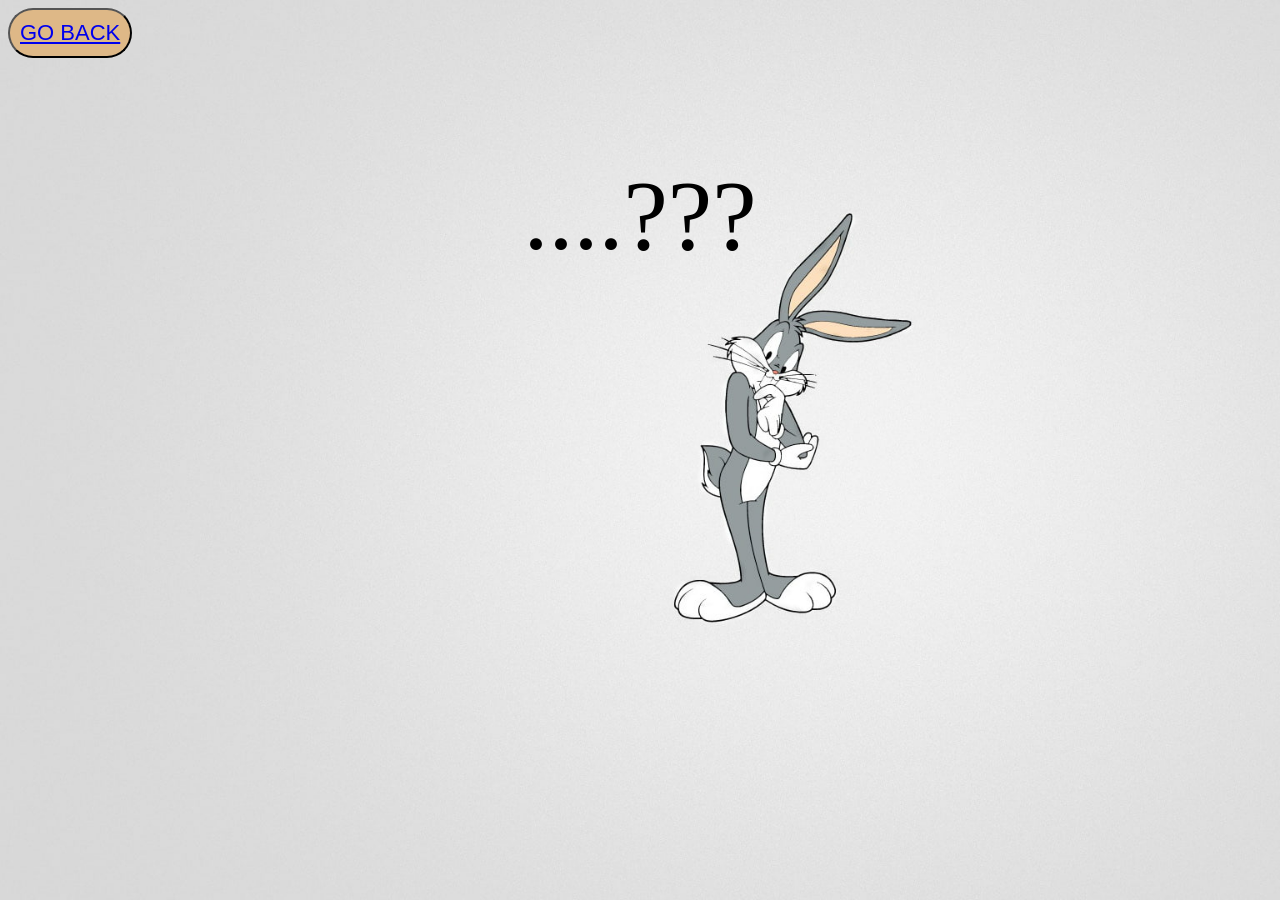
==== project1 fundementals/project1 fundementals/index.html @ aa9c49da "Add files via upload" ====
<!DOCTYPE html>
<html>
    <head>
        <title>BUNNYXDAVE</title>
        <style>
            body {
            background-image: url('bunnyxdave.jpg');
            background-repeat: no-repeat;
            background-attachment: fixed;
            background-size: cover;
            }

        </style>
        <body>
            <button style="padding:10px; background-color: burlywood; font-size: 22px; font-family: sans-serif;border-radius: 30px;
                 "><a href="basicproject1.html"> GO BACK</a></button>
            
            <p style="font-size:100px; text-align: center;">....???</p>
        </body>
    </head>
</html>
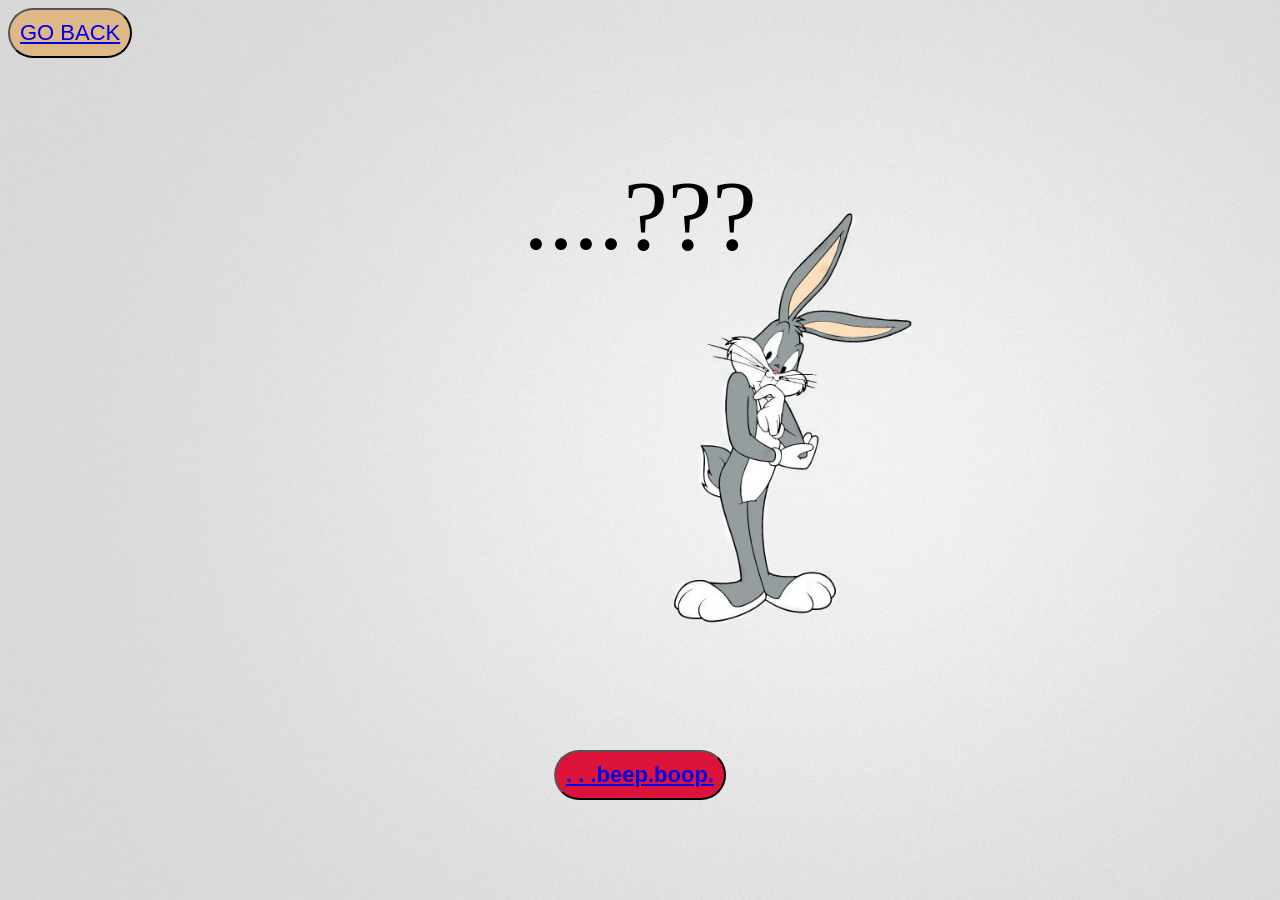
==== commit f62d3476: "Add files via upload" ====
--- a/project1 fundementals/project1 fundementals/index.html
+++ b/project1 fundementals/project1 fundementals/index.html
@@ -16,6 +16,12 @@
                  "><a href="basicproject1.html"> GO BACK</a></button>
             
             <p style="font-size:100px; text-align: center;">....???</p>
-        </body>
+            
+            <button style="padding:10px; background-color: crimson; font-size: 22px; font-family: sans-serif;border-radius: 30px;  position: absolute;
+            bottom: 100px; 
+            left: 50%; transform:translateX(-50%); color: black; font-weight: bold; " > <a href="https://www.instagram.com/bunnyxdave/">. . .beep.boop.</a> </button>
+            
+        </body >
+    
     </head>
 </html>
